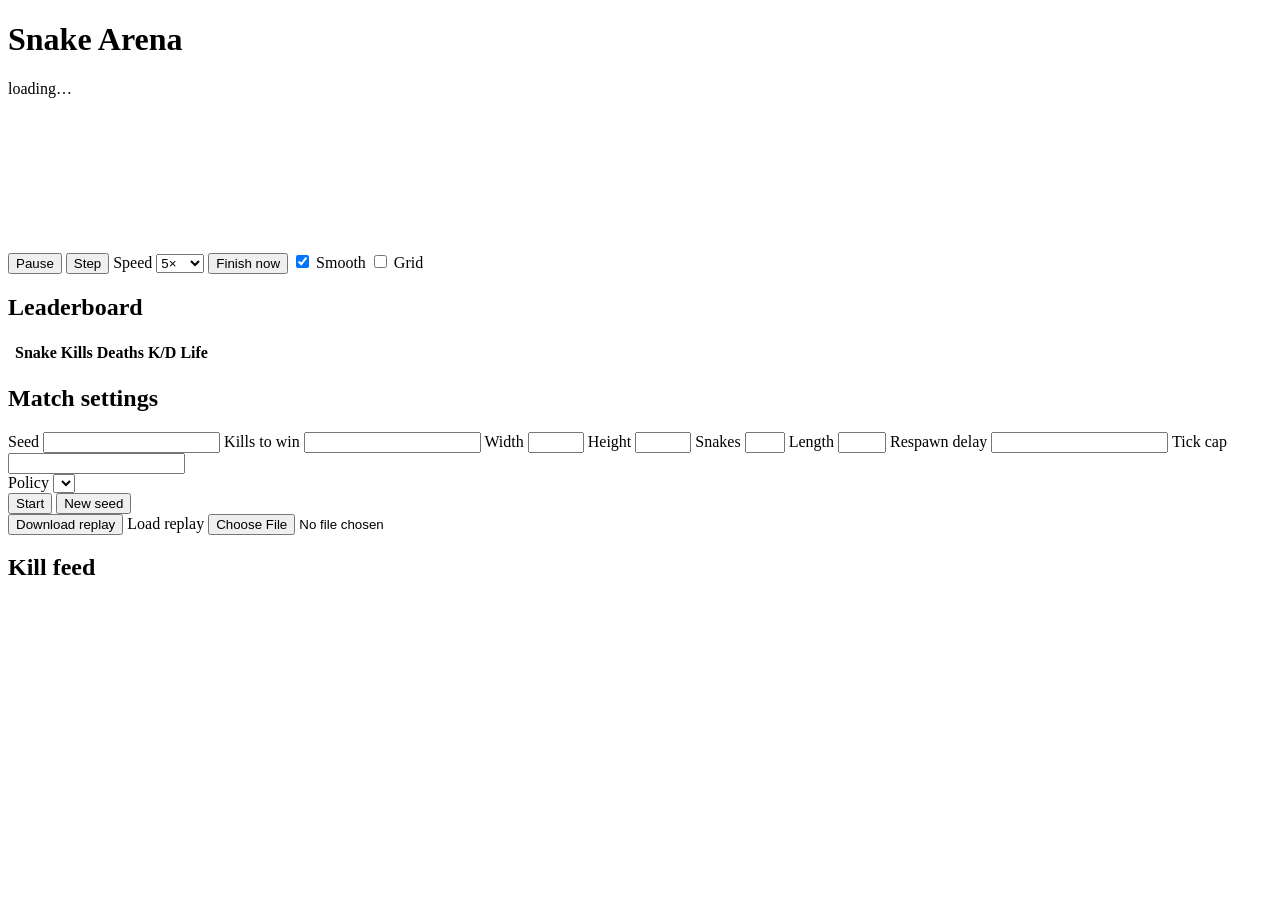
==== arena/viz/static/index.html @ 4bee5e16 "viz: add the Canvas viewer page Add a no-build HTML, Canvas and JavaScript viewer: a dark board with" ====
<!doctype html>
<html lang="en">
<head>
  <meta charset="utf-8">
  <meta name="viewport" content="width=device-width, initial-scale=1">
  <title>Snake Arena</title>
  <link rel="stylesheet" href="/static/style.css">
</head>
<body>
  <header>
    <h1>Snake Arena</h1>
    <span id="status" class="status">loading…</span>
  </header>
  <main>
    <section class="board">
      <canvas id="board" aria-label="arena board"></canvas>
      <div id="banner" class="banner hidden"></div>
      <div class="controls" role="toolbar" aria-label="playback">
        <button id="play" title="Play / pause (space)">Pause</button>
        <button id="step" title="Advance one tick (.)">Step</button>
        <label>Speed
          <select id="speed">
            <option value="1">1×</option>
            <option value="2">2×</option>
            <option value="5" selected>5×</option>
            <option value="10">10×</option>
            <option value="50">50×</option>
            <option value="max">max</option>
          </select>
        </label>
        <button id="finish" title="Simulate to the end instantly">Finish now</button>
        <label class="check"><input type="checkbox" id="smooth" checked> Smooth</label>
        <label class="check"><input type="checkbox" id="grid"> Grid</label>
      </div>
    </section>

    <aside>
      <section>
        <h2>Leaderboard</h2>
        <table id="leaderboard">
          <thead><tr><th></th><th>Snake</th><th>Kills</th><th>Deaths</th><th>K/D</th><th>Life</th></tr></thead>
          <tbody></tbody>
        </table>
      </section>

      <section>
        <h2>Match settings</h2>
        <form id="settings">
          <div class="grid2">
            <label>Seed <input name="seed" type="number" min="0" required></label>
            <label>Kills to win <input name="score_target" type="number" min="1" required></label>
            <label>Width <input name="width" type="number" min="10" max="500" required></label>
            <label>Height <input name="height" type="number" min="10" max="500" required></label>
            <label>Snakes <input name="num_snakes" type="number" min="1" max="8" required></label>
            <label>Length <input name="snake_length" type="number" min="3" max="10" required></label>
            <label>Respawn delay <input name="respawn_delay" type="number" min="1" required></label>
            <label>Tick cap <input name="max_ticks" type="number" min="1" required></label>
          </div>
          <label>Policy <select name="policy"></select></label>
          <div class="buttons">
            <button type="submit" title="Start with these settings">Start</button>
            <button type="button" id="new-seed" title="Start with a random seed">New seed</button>
          </div>
        </form>
        <div class="buttons">
          <button type="button" id="download">Download replay</button>
          <label class="file">Load replay <input type="file" id="load" accept=".json,application/json"></label>
        </div>
        <p id="form-error" class="error" role="alert"></p>
      </section>

      <section>
        <h2>Kill feed</h2>
        <ol id="feed" class="feed"></ol>
      </section>
    </aside>
  </main>
  <script src="/static/app.js"></script>
</body>
</html>
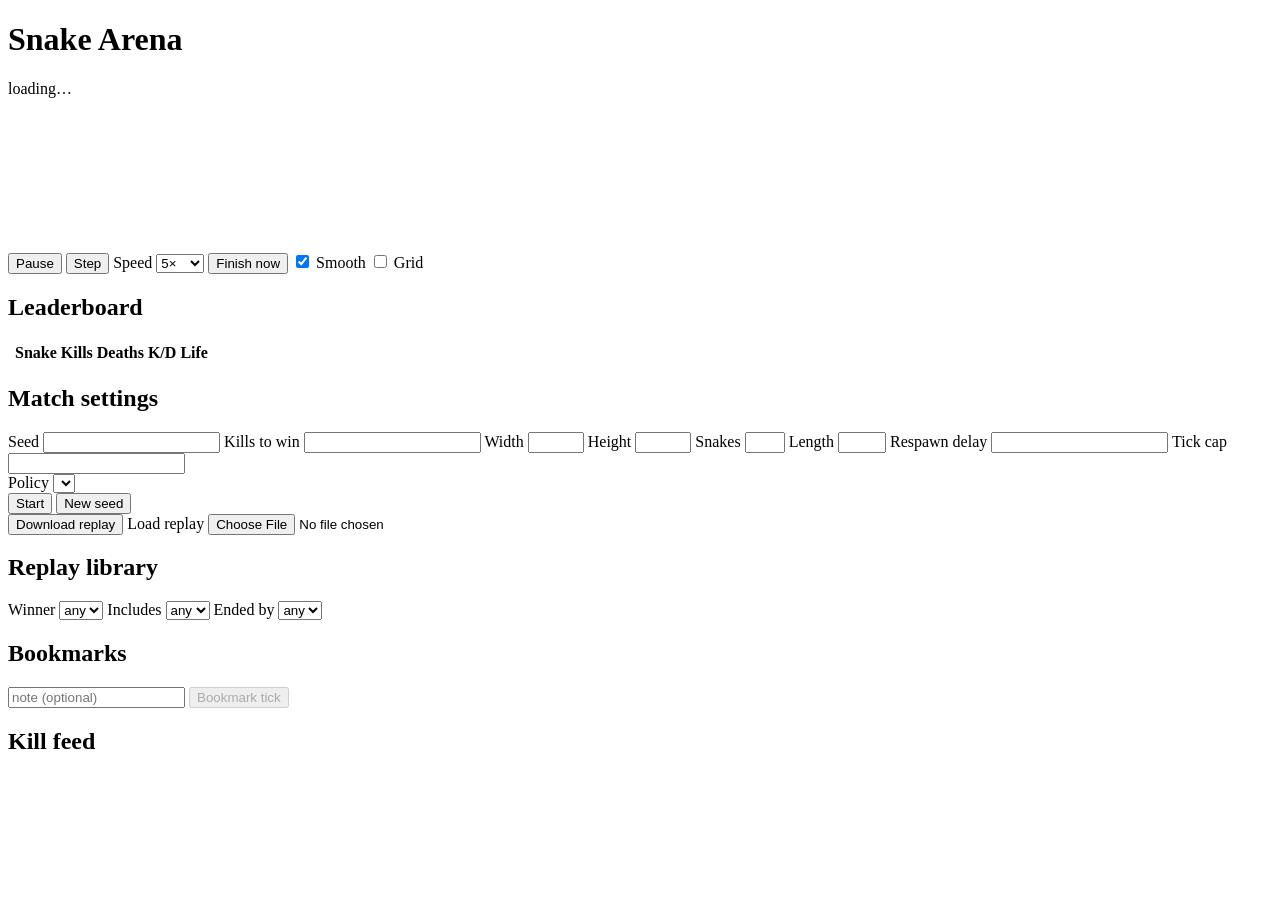
==== commit 9b04f3c3: "viz: add a replay browser with filters and bookmarks Vision section 7 asks for a replay browser with" ====
--- a/arena/viz/static/index.html
+++ b/arena/viz/static/index.html
@@ -69,6 +69,23 @@
         <p id="form-error" class="error" role="alert"></p>
       </section>
 
+      <section id="library-panel" class="hidden">
+        <h2>Replay library</h2>
+        <div class="grid3">
+          <label>Winner <select id="lib-winner"><option value="">any</option></select></label>
+          <label>Includes <select id="lib-policy"><option value="">any</option></select></label>
+          <label>Ended by <select id="lib-end"><option value="">any</option></select></label>
+        </div>
+        <p id="lib-count" class="muted"></p>
+        <ol id="lib-list" class="lib-list"></ol>
+        <h2>Bookmarks</h2>
+        <div class="bookmark-row">
+          <input id="bm-note" maxlength="200" placeholder="note (optional)" aria-label="bookmark note">
+          <button type="button" id="bookmark" disabled title="Open a game from the library to bookmark it">Bookmark tick</button>
+        </div>
+        <ol id="bm-list" class="lib-list"></ol>
+      </section>
+
       <section>
         <h2>Kill feed</h2>
         <ol id="feed" class="feed"></ol>
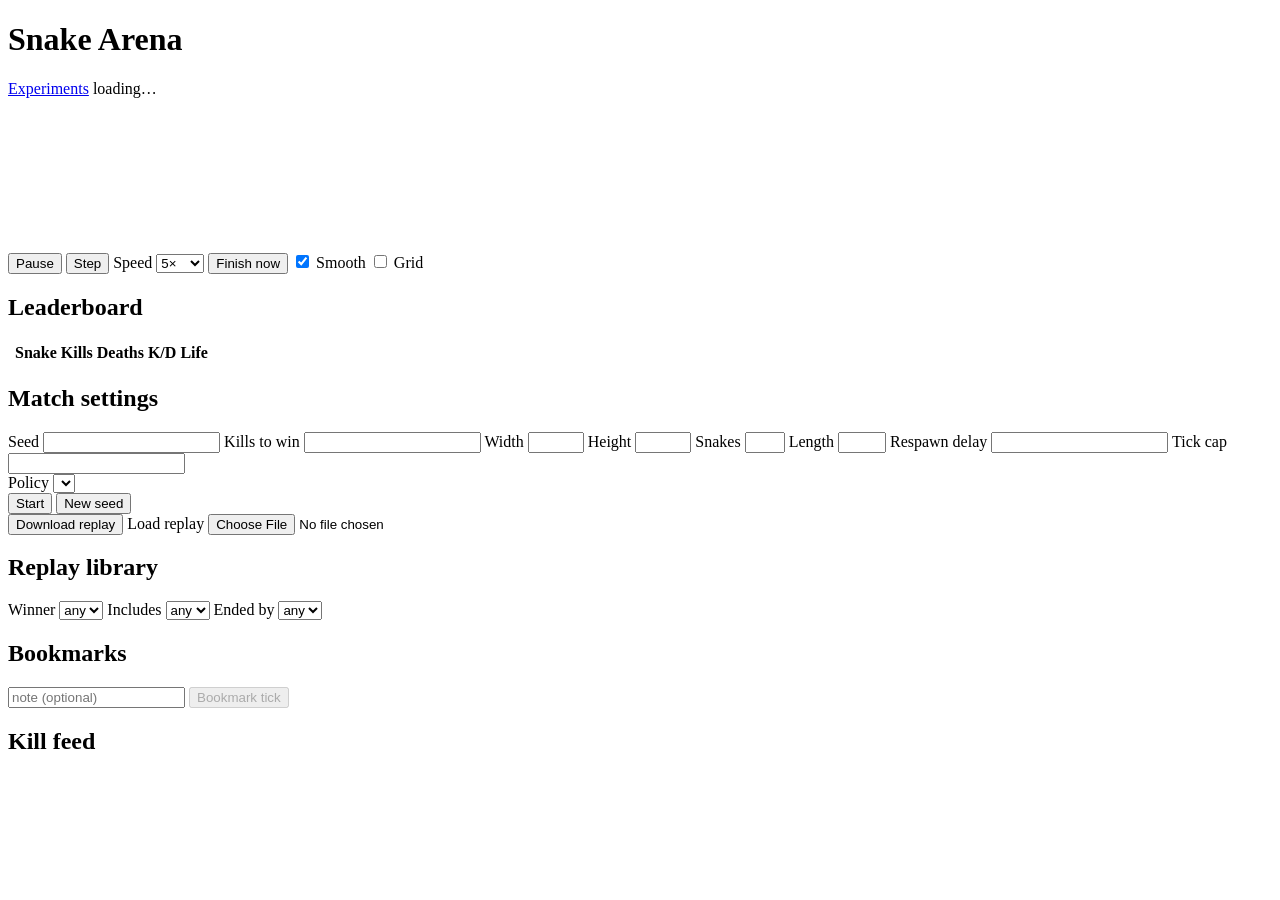
==== commit c2c6bbe0: "viz: add an experiments screen to start, stop and inspect evolve runs The vision's section 7 asks fo" ====
--- a/arena/viz/static/index.html
+++ b/arena/viz/static/index.html
@@ -9,6 +9,7 @@
 <body>
   <header>
     <h1>Snake Arena</h1>
+    <a href="/experiments">Experiments</a>
     <span id="status" class="status">loading…</span>
   </header>
   <main>
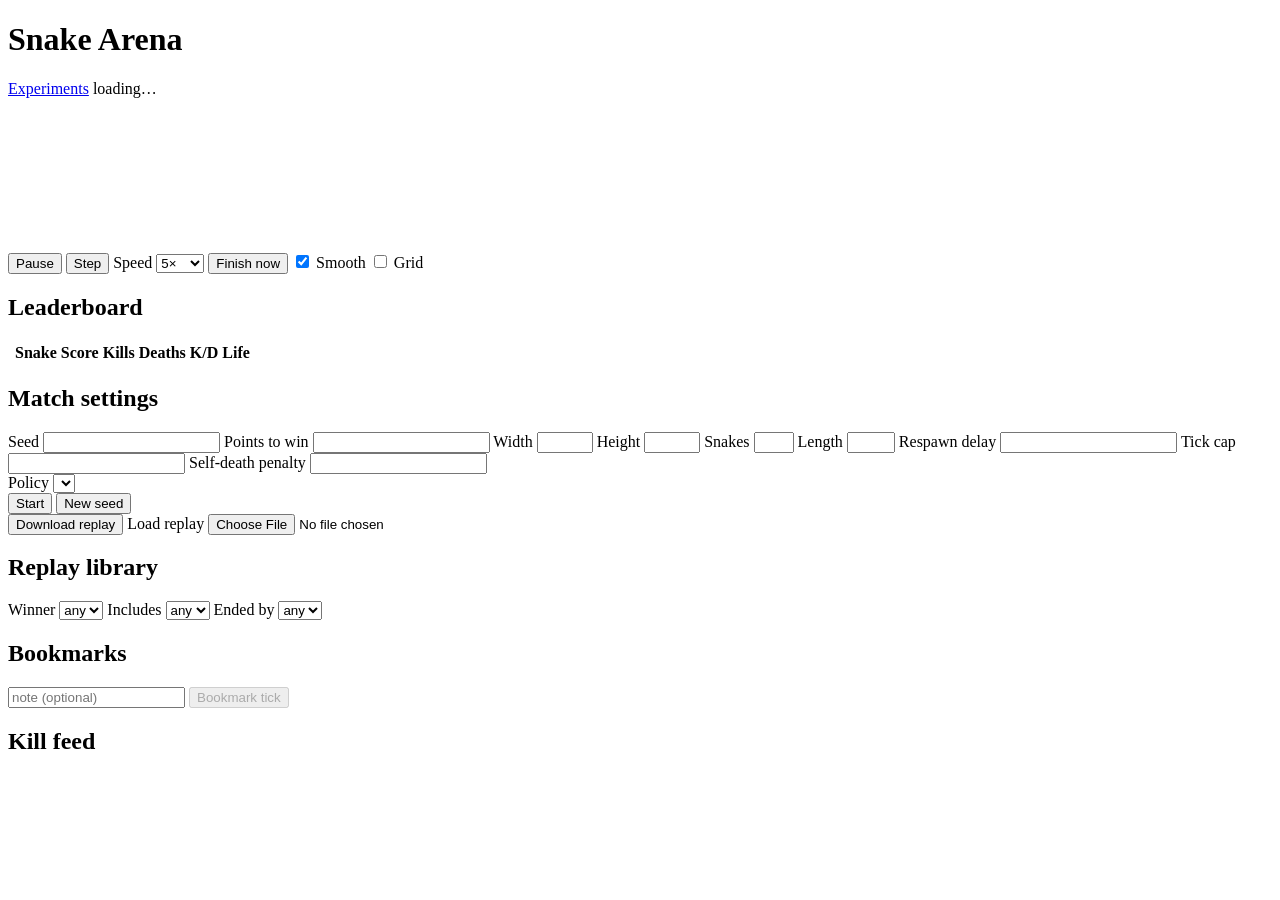
==== commit 3aada82d: "game: a self-inflicted death costs a point; a random snake joins the viewer lineup Requested by the " ====
--- a/arena/viz/static/index.html
+++ b/arena/viz/static/index.html
@@ -39,7 +39,7 @@
       <section>
         <h2>Leaderboard</h2>
         <table id="leaderboard">
-          <thead><tr><th></th><th>Snake</th><th>Kills</th><th>Deaths</th><th>K/D</th><th>Life</th></tr></thead>
+          <thead><tr><th></th><th>Snake</th><th title="Kills minus points lost to wall and own-body deaths">Score</th><th>Kills</th><th>Deaths</th><th>K/D</th><th>Life</th></tr></thead>
           <tbody></tbody>
         </table>
       </section>
@@ -49,13 +49,14 @@
         <form id="settings">
           <div class="grid2">
             <label>Seed <input name="seed" type="number" min="0" required></label>
-            <label>Kills to win <input name="score_target" type="number" min="1" required></label>
+            <label>Points to win <input name="score_target" type="number" min="1" required></label>
             <label>Width <input name="width" type="number" min="10" max="500" required></label>
             <label>Height <input name="height" type="number" min="10" max="500" required></label>
             <label>Snakes <input name="num_snakes" type="number" min="1" max="8" required></label>
             <label>Length <input name="snake_length" type="number" min="3" max="10" required></label>
             <label>Respawn delay <input name="respawn_delay" type="number" min="1" required></label>
             <label>Tick cap <input name="max_ticks" type="number" min="1" required></label>
+            <label title="Points lost for running into a wall or your own body">Self-death penalty <input name="self_death_penalty" type="number" min="0" required></label>
           </div>
           <label>Policy <select name="policy"></select></label>
           <div class="buttons">
